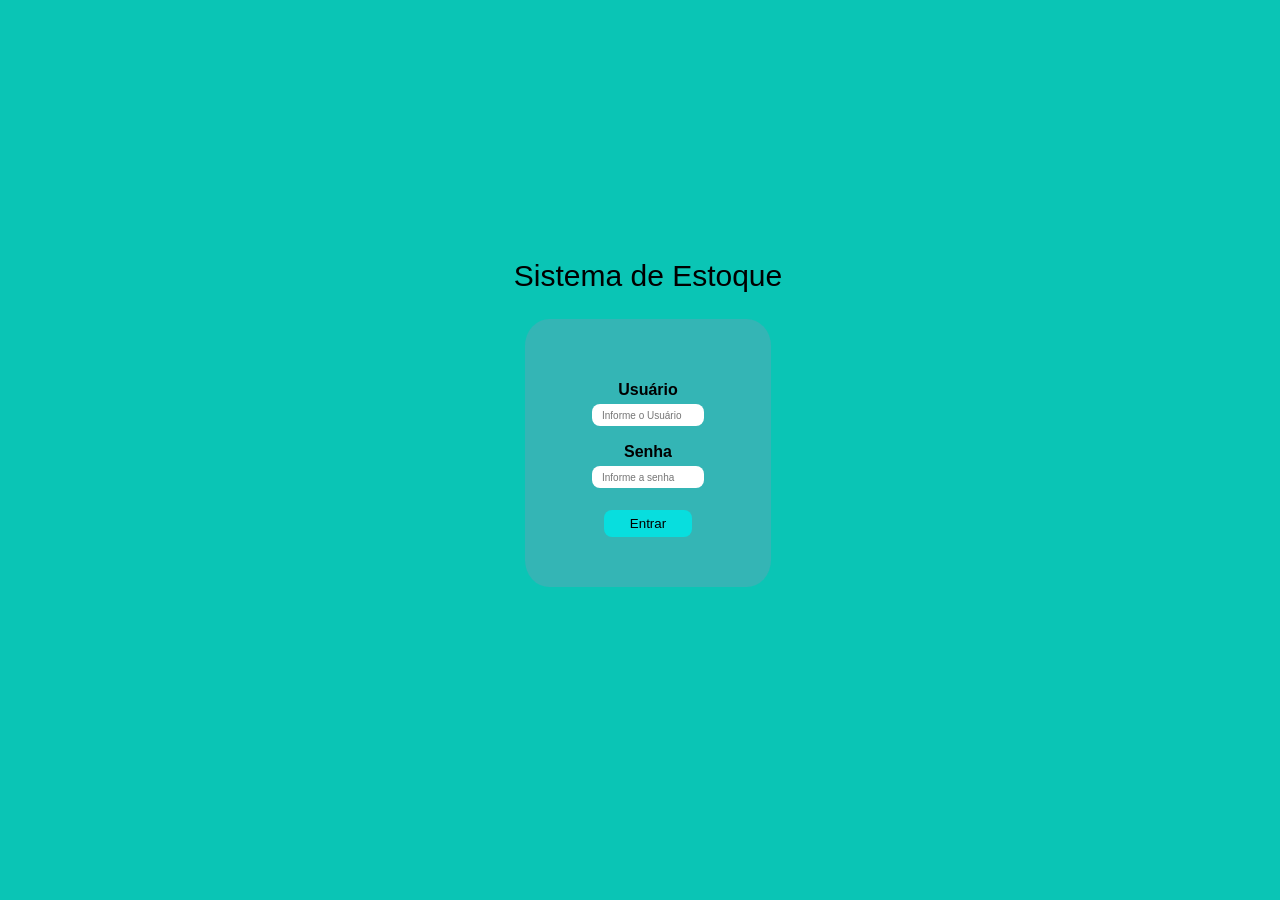
==== src/main/webapp/index.html @ 0a5d662a "first commit" ====
<!DOCTYPE html>
<html lang="en">

<head>
    <meta charset="UTF-8">
    <meta name="viewport" content="width=device-width, initial-scale=1.0">
    <link rel="stylesheet" href="css/style.css">
    <title>Sistema estoque</title>
</head>

<body>
    <header>
        <div class="box-title">
        <h1 class="Title">Sistema de Estoque</h1>
        </div>
    </header>
    <main>
        <form>
            <div class="content">
                <div class="User">
                    <label>Usuário</label>
                    <input type="text" name="users" class="inputUser" placeholder="Informe o Usuário" />
                </div>
                <div class="Passsword">
                    <label>Senha</label>
                    <input type="password" name="passw" class="inputPassword" placeholder="Informe a senha" />
                </div>
                <div class="box-button">
                    <button class="button">Entrar</button>
                </div>
            </div>
        </form>
    </main>
    <footer></footer>
</body>

</html>
---- src/main/webapp/css/style.css ----
body {
    display: flex;
    justify-content: center;
    flex-direction: column;
    align-items: center;
    width: 100%;
    height: 90vh;
    background-color: rgb(10, 197, 181);
}

.box-title{
    margin-bottom: 10%;
}

.Title {
    font-weight: 200;
    font-size: 30px;
    font-family: Arial, Helvetica, sans-serif;
}

.content{
    background-color: rgb(52, 181, 181);
    padding: 50px;
    border-radius: 10%;
}

.User, .Passsword{
    display: flex;
    flex-direction: column;
    justify-content: center;
    align-items: center;
    margin: 12px;
    font-weight: 600;
    font-size: 16px;
    font-family: Arial, Helvetica, sans-serif;
}

.inputUser {
    text-align: left;
    font-size: 10px;
    border: none;
    border-radius: 8px;
    width: 100px;
    height: 20px;
    padding-left: 10px;
    margin: 5px;
}

.inputPassword {
    text-align: left;
    font-size: 10px;
    border: none;
    border-radius: 8px;
    width: 100px;
    height: 20px;
    padding-left: 10px;
    margin: 5px;
}

.box-button {
    display: flex;
    align-items: center;
    justify-content: center;
}

.button {
    margin-top: 5px;
    border-radius: 8px;
    border: none;
    padding: 6px;
    width: 60%;
    background-color: rgb(8, 222, 222);
}

.button:hover {
    background-color: aquamarine;
    cursor: pointer;
    transition-duration: 0.4s;
    transition-delay: 0.3s; 
}
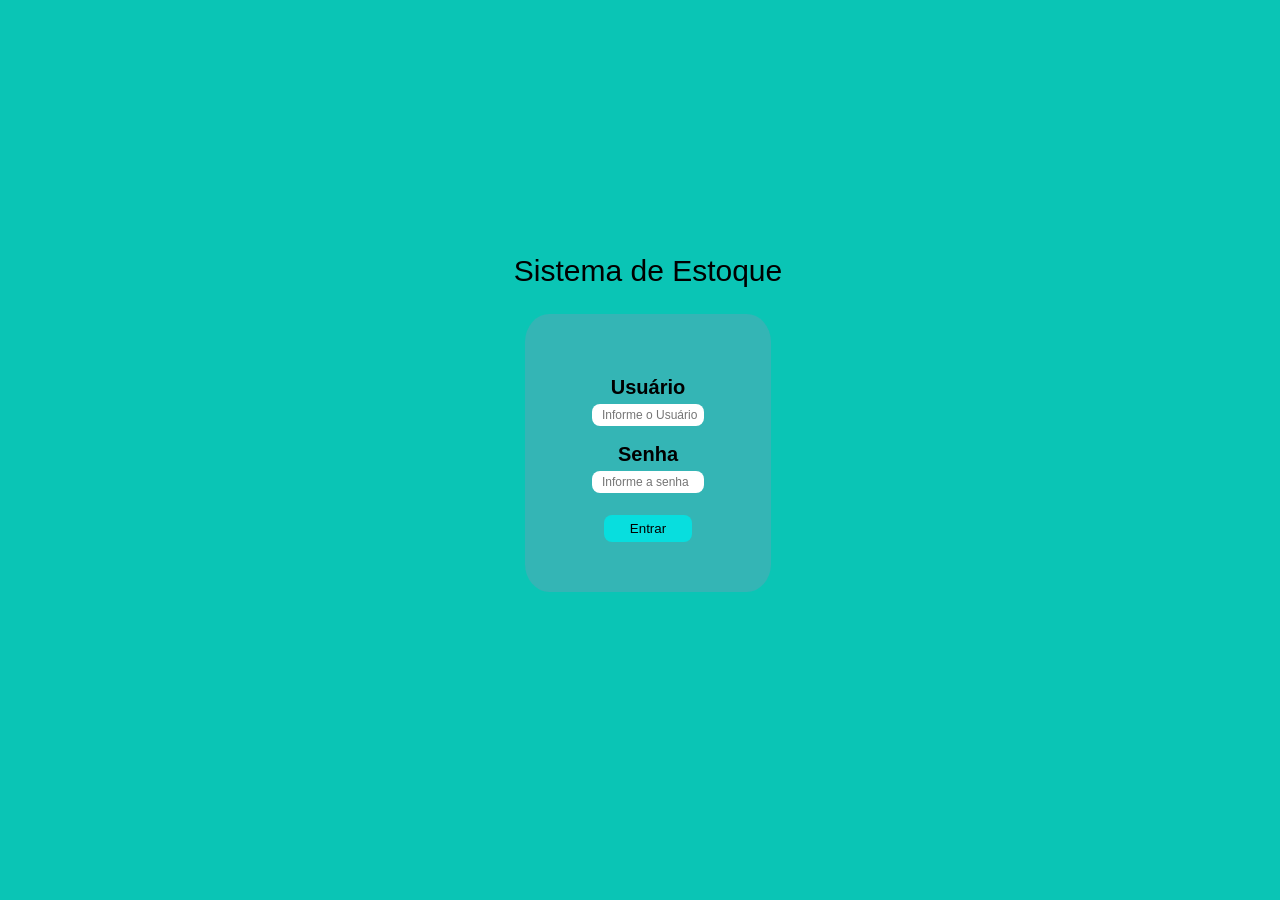
==== commit 9eca26a9: "Login" ====
--- a/src/main/webapp/index.html
+++ b/src/main/webapp/index.html
@@ -15,7 +15,7 @@
         </div>
     </header>
     <main>
-        <form>
+        <form action="login" method="post">
             <div class="content">
                 <div class="User">
                     <label>Usuário</label>
@@ -26,7 +26,7 @@
                     <input type="password" name="passw" class="inputPassword" placeholder="Informe a senha" />
                 </div>
                 <div class="box-button">
-                    <button class="button">Entrar</button>
+                    <button type="submit" class="button">Entrar</button>
                 </div>
             </div>
         </form>
--- a/src/main/webapp/css/style.css
+++ b/src/main/webapp/css/style.css
@@ -31,13 +31,13 @@
     align-items: center;
     margin: 12px;
     font-weight: 600;
-    font-size: 16px;
+    font-size: 20px;
     font-family: Arial, Helvetica, sans-serif;
 }
 
 .inputUser {
     text-align: left;
-    font-size: 10px;
+    font-size: 12px;
     border: none;
     border-radius: 8px;
     width: 100px;
@@ -48,7 +48,7 @@
 
 .inputPassword {
     text-align: left;
-    font-size: 10px;
+    font-size: 12px;
     border: none;
     border-radius: 8px;
     width: 100px;
@@ -76,5 +76,5 @@
     background-color: aquamarine;
     cursor: pointer;
     transition-duration: 0.4s;
-    transition-delay: 0.3s; 
+    transition-delay: 0.2s; 
 }
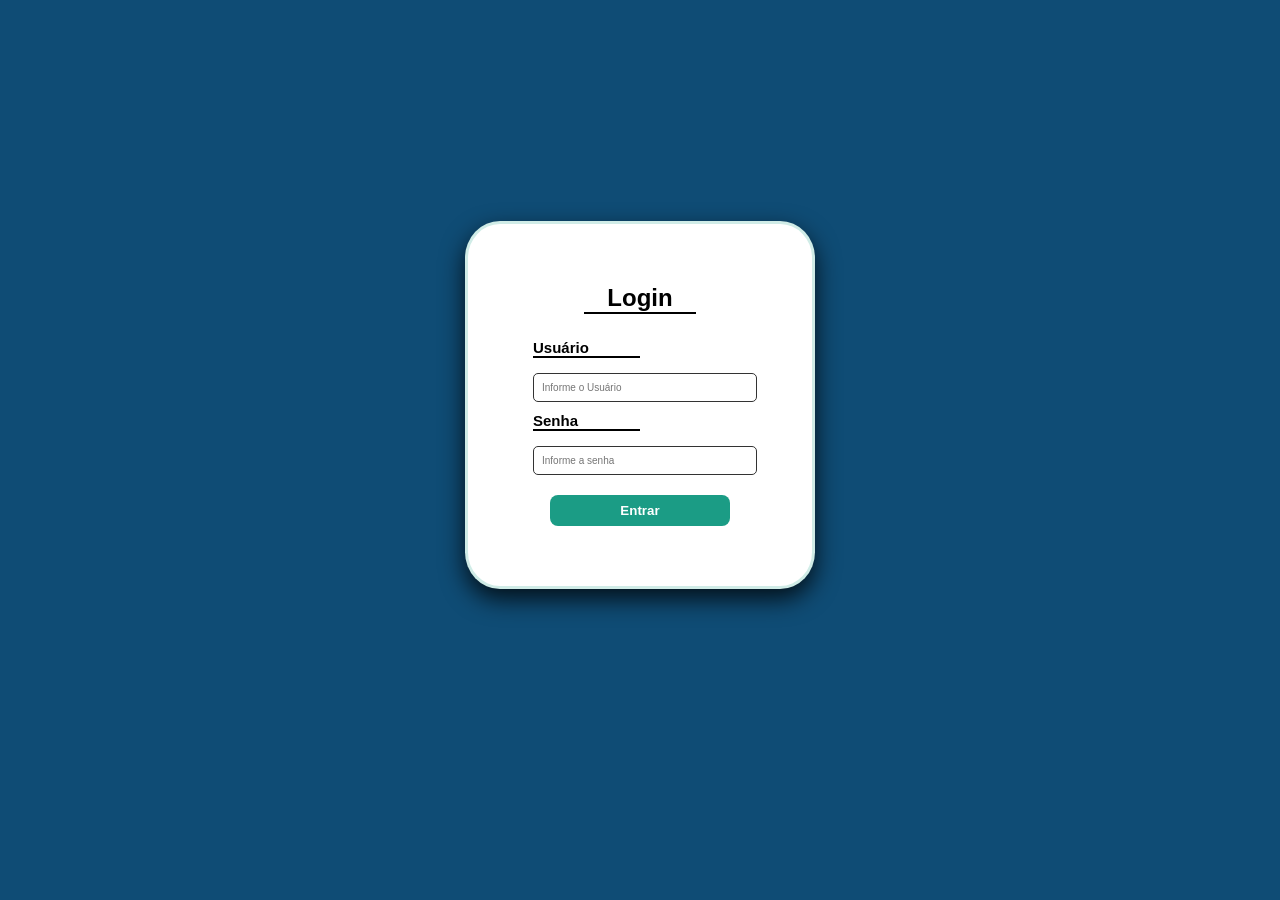
==== commit 3b37c06f: "Alteração do codigo Html e css, adicionando novas estilizações e adicionando a pasta css." ====
--- a/src/main/webapp/index.html
+++ b/src/main/webapp/index.html
@@ -4,27 +4,34 @@
 <head>
     <meta charset="UTF-8">
     <meta name="viewport" content="width=device-width, initial-scale=1.0">
-    <link rel="stylesheet" href="css/style.css">
+    <link rel="stylesheet" href="css/reset.css"/>
+    <link rel="stylesheet" href="css/cores.css"/>
+    <link rel="stylesheet" href="css/login.css">
     <title>Sistema estoque</title>
 </head>
 
 <body>
     <header>
         <div class="box-title">
-        <h1 class="Title">Sistema de Estoque</h1>
         </div>
     </header>
     <main>
         <form action="login" method="post">
             <div class="content">
+                <div class="Login"> 
+                <h2>Login</h2>
+                <hr>
+                </div>
                 <div class="User">
                     <label>Usuário</label>
+                    <hr>
+                    </div>
                     <input type="text" name="users" class="inputUser" placeholder="Informe o Usuário" />
-                </div>
                 <div class="Passsword">
                     <label>Senha</label>
+                    <hr>
+                    </div>
                     <input type="password" name="passw" class="inputPassword" placeholder="Informe a senha" />
-                </div>
                 <div class="box-button">
                     <button type="submit" class="button">Entrar</button>
                 </div>
--- a/src/main/webapp/css/cores.css
+++ b/src/main/webapp/css/cores.css
@@ -0,0 +1,20 @@
+:root {
+    /* Cores principais */
+    --primary-dark: #0f4c75;
+    --primary-medium: #3282b8;
+    --primary-light: #bbe1fa;
+
+    /* Cor de ação (botões / confirmação) */
+    --success: #1b9c85;
+    --success-hover: #157a6e;
+
+    /* Neutros */
+    --white: #ffffff;
+    --gray-light: #f5f5f5;
+    --gray-medium: #cccccc;
+    --gray-dark: #333333;
+
+    /* Sombra */
+    --shadow-default: rgba(0, 0, 0, 0.2);
+    
+}
--- a/src/main/webapp/css/login.css
+++ b/src/main/webapp/css/login.css
@@ -0,0 +1,93 @@
+body {
+    display: flex;
+    justify-content: center;
+    align-items: center;
+    width: 100%;
+    height: 90vh;
+    background-color: var(--primary-dark);
+}
+
+.box-title{
+    margin-bottom: 10%;
+}
+
+.Title {
+    font-weight: 800;
+    font-size: 30px;
+    font-family: Arial, Helvetica, sans-serif;
+}
+
+.content{
+    background-color: var(--white);
+    padding: 60px;
+    width: 350px;
+    border-radius: 10%;
+    border: 3px solid rgba(22, 160, 133, 0.2);
+    box-shadow: 0 10px 25px rgba(0, 0, 0, 0.8);
+}
+
+.Login{
+    display: flex;
+    justify-content: center;
+    flex-direction: column;
+    align-items: center;
+    margin-bottom: 20px;
+}
+
+.User, .Passsword{
+    display: flex;
+    flex-direction: column;
+    justify-content: flex-start;
+    margin: 5px;
+    font-weight: 600;
+    font-size: 15px;
+    font-family: Arial, Helvetica, sans-serif;
+}
+
+.inputUser, .inputPassword {
+    text-align: left;
+    font-size: 10px;
+    border: 1px solid var(--gray-dark);
+    border-radius: 5px;
+    width: 100%;
+    padding: 8px;
+    margin: 5px;
+}
+
+hr {
+    border: none;           
+    height: 2px;            
+    background-color: black;
+    width: 50%;      
+    margin-bottom: 5px;
+}
+
+.box-button {
+    display: flex;
+    align-items: center;
+    justify-content: center;
+}
+
+.button {
+    font-weight: bold;
+    color: var(--white);
+    margin-top: 15px;
+    border-radius: 8px;
+    border: none;
+    padding: 8px;
+    width: 80%;
+    background-color: var(--success);
+}
+
+.button:hover {
+    background-color: var(--success-hover);
+    cursor: pointer;
+    transition-duration: 0.4s;
+    transition-delay: 0.2s; 
+}
+
+.inputUser:focus, .inputPassword:focus{
+    border-color: var(--primary-medium);
+    outline: none;
+    box-shadow: 0 0 5px var(--primary-medium)
+}
